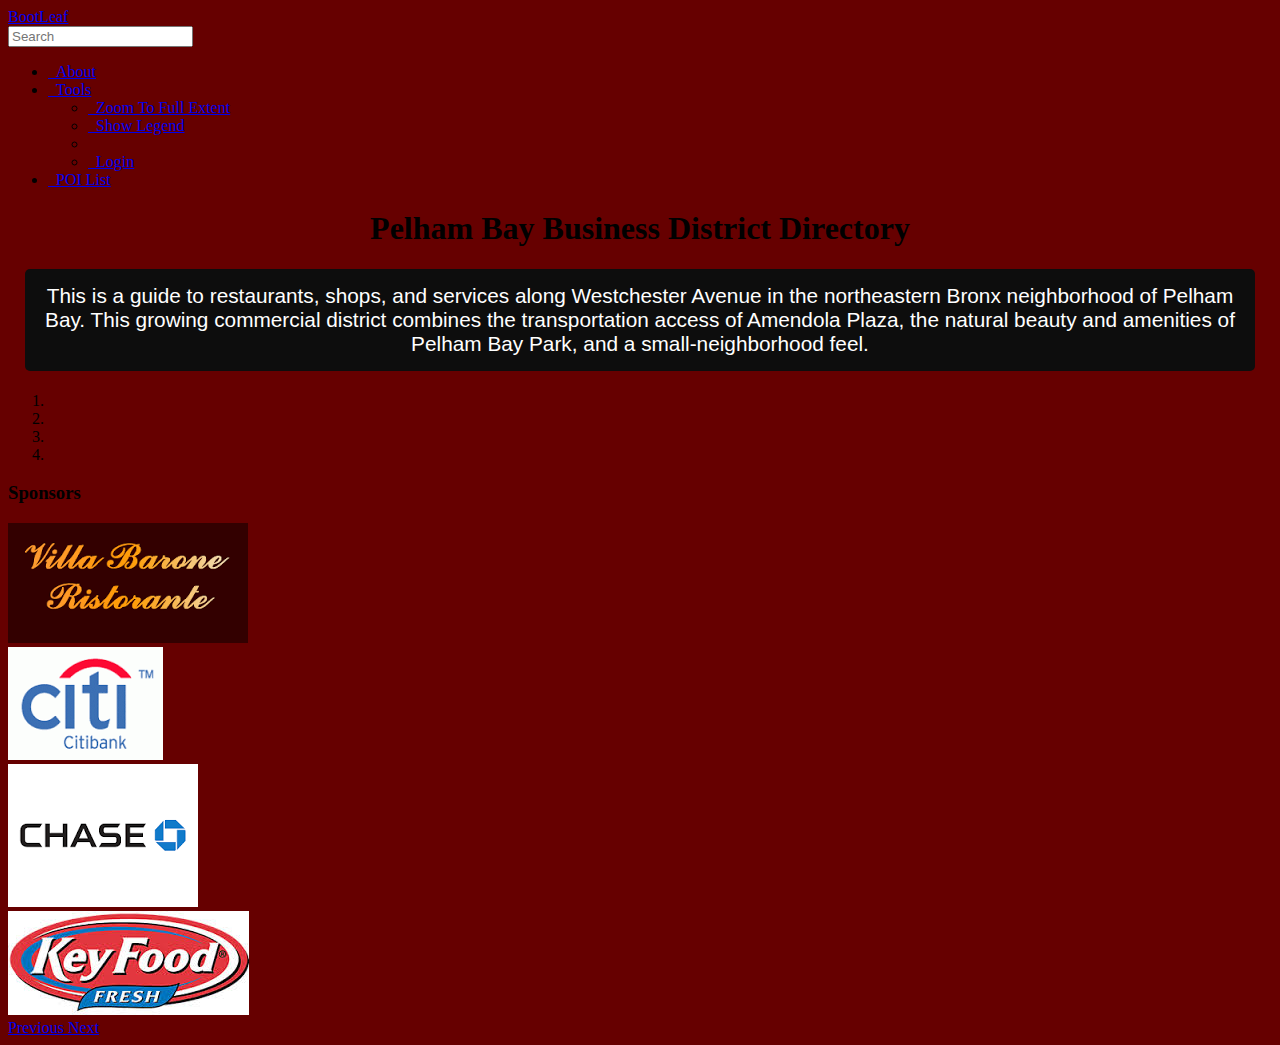
==== index.html @ 9d1e59f5 "File name correct" ====
<!doctype html>
<html lang="en">

<head>
  <meta charset="utf-8">
  <title>Amendola Plaza Redesign</title>
  <meta name="description" content="Pelham Bay Business District">
  <meta name="author" content="SitePoint">
  <!-- <link rel="stylesheet" href="css/styles.css?v=1.0"> -->
  <!--[if lt IE 9]>
  <script src="http://html5shiv.googlecode.com/svn/trunk/html5.js"></script>
  <![endif]-->
  <link rel="stylesheet" href="http://cdn.leafletjs.com/leaflet/v0.7.7/leaflet.css" />
   <style type="text/css">
   <script src="maps.js"></script>
  <link href= "https://maxcdn.bootstrapcdn.com/bootstrap/3.3.6/css/bootstrap.min.css" rel="stylesheet">
   <link rel="stylesheet" href="https://maxcdn.bootstrapcdn.com/bootstrap/3.3.5/css/bootstrap.min.css">
    <link rel="stylesheet" href="https://maxcdn.bootstrapcdn.com/font-awesome/4.4.0/css/font-awesome.min.css">
    <link rel="stylesheet" href="https://cdnjs.cloudflare.com/ajax/libs/leaflet/0.7.7/leaflet.css">
    <link rel="stylesheet" href="https://api.tiles.mapbox.com/mapbox.js/plugins/leaflet-markercluster/v0.4.0/MarkerCluster.css">
    <link rel="stylesheet" href="https://api.tiles.mapbox.com/mapbox.js/plugins/leaflet-markercluster/v0.4.0/MarkerCluster.Default.css">
    <link rel="stylesheet" href="https://api.tiles.mapbox.com/mapbox.js/plugins/leaflet-locatecontrol/v0.43.0/L.Control.Locate.css">
    <link rel="stylesheet" href="assets/leaflet-groupedlayercontrol/leaflet.groupedlayercontrol.css">
    <link rel="stylesheet" href="assets/css/app.css">
/*<link href="https://maxcdn.bootstrapcdn.com/bootswatch/3.3.6/yeti/bootstrap.min.css" rel="stylesheet" integrity="sha384-yxFy3Tt84CcGRj9UI7RA25hoUMpUPoFzcdPtK3hBdNgEGnh9FdKgMVM+lbAZTKN2" crossorigin="anonymous">*/

h1{
  font-size: 400%;
  font-weight: bold;
  color: white;
}

p{
  width: 95%;
  background-color: #0d0d0d;
  color: white;
  border-radius: 5px;
  padding: 15px;
  font-family: sans-serif;
  font-size: 130%;
}

#map {
  width: 100%;
  height: 500px;
  background-color: gray;
}

body{
  background-color: #660000;
}

  </style>
</head>

<body>


 <div class="navbar navbar-inverse navbar-fixed-top" role="navigation">
      <div class="container-fluid">
        <div class="navbar-header">
          <div class="navbar-icon-container">
            <a href="#" class="navbar-icon pull-right visible-xs" id="nav-btn"><i class="fa fa-bars fa-lg white"></i></a>
            <a href="#" class="navbar-icon pull-right visible-xs" id="sidebar-toggle-btn"><i class="fa fa-search fa-lg white"></i></a>
          </div>
          <a class="navbar-brand" href="#">BootLeaf</a>
        </div>
        <div class="navbar-collapse collapse">
          <form class="navbar-form navbar-right" role="search">
            <div class="form-group has-feedback">
                <input id="searchbox" type="text" placeholder="Search" class="form-control">
                <span id="searchicon" class="fa fa-search form-control-feedback"></span>
            </div>
          </form>
          <ul class="nav navbar-nav">
            <li><a href="#" data-toggle="collapse" data-target=".navbar-collapse.in" id="about-btn"><i class="fa fa-question-circle white"></i>&nbsp;&nbsp;About</a></li>
            <li class="dropdown">
              <a id="toolsDrop" href="#" role="button" class="dropdown-toggle" data-toggle="dropdown"><i class="fa fa-globe white"></i>&nbsp;&nbsp;Tools <b class="caret"></b></a>
              <ul class="dropdown-menu">
                <li><a href="#" data-toggle="collapse" data-target=".navbar-collapse.in" id="full-extent-btn"><i class="fa fa-arrows-alt"></i>&nbsp;&nbsp;Zoom To Full Extent</a></li>
                <li><a href="#" data-toggle="collapse" data-target=".navbar-collapse.in" id="legend-btn"><i class="fa fa-picture-o"></i>&nbsp;&nbsp;Show Legend</a></li>
                <li class="divider hidden-xs"></li>
                <li><a href="#" data-toggle="collapse" data-target=".navbar-collapse.in" id="login-btn"><i class="fa fa-user"></i>&nbsp;&nbsp;Login</a></li>
              </ul>
            </li>
            <li class="hidden-xs"><a href="#" data-toggle="collapse" data-target=".navbar-collapse.in" id="list-btn"><i class="fa fa-list white"></i>&nbsp;&nbsp;POI List</a></li>
          </ul>
        </div><!--/.navbar-collapse
      </div>
    </div> -->
<!-- <div id="basic"> -->
<div align = "center">
<!-- <div id="box"> -->

<h1> Pelham Bay Business District Directory </h1>
<p> This is a guide to restaurants, shops, and services along Westchester Avenue in the northeastern Bronx neighborhood of Pelham Bay. This growing commercial district combines the transportation access of Amendola Plaza, the natural beauty and amenities of Pelham Bay Park, and a small-neighborhood feel.
</p>
</div>



<div id="myCarousel" class="carousel slide" data-ride="carousel">
  <!-- Indicators -->
  <ol class="carousel-indicators">
    <li data-target="#myCarousel" data-slide-to="0" class="active"></li>
    <li data-target="#myCarousel" data-slide-to="1"></li>
    <li data-target="#myCarousel" data-slide-to="2"></li>
    <li data-target="#myCarousel" data-slide-to="3"></li>
  </ol>

  <!-- Wrapper for slides -->
  <h3> Sponsors </h3>
  <div class="carousel-inner" role="listbox">
    <div class="item active">
      <img src="img/VillaBarone.png" alt="Villa Barone">
    </div>

    <div class="item">
      <img src="img/citibank.png" alt="Citi Bank">
    </div>

    <div class="item">
      <img src="img/chase.png" alt="Chase Bank">
    </div>

    <div class="item">
      <img src="img/keyfoodlogo.jpg" alt="Key Food">
    </div>
  </div>

  <!-- Left and right controls -->
  <a class="left carousel-control" href="#myCarousel" role="button" data-slide="prev">
    <span class="glyphicon glyphicon-chevron-left" aria-hidden="true"></span>
    <span class="sr-only">Previous</span>
  </a>
  <a class="right carousel-control" href="#myCarousel" role="button" data-slide="next">
    <span class="glyphicon glyphicon-chevron-right" aria-hidden="true"></span>
    <span class="sr-only">Next</span>
  </a>
</div>
  </script>
</body>
</html>
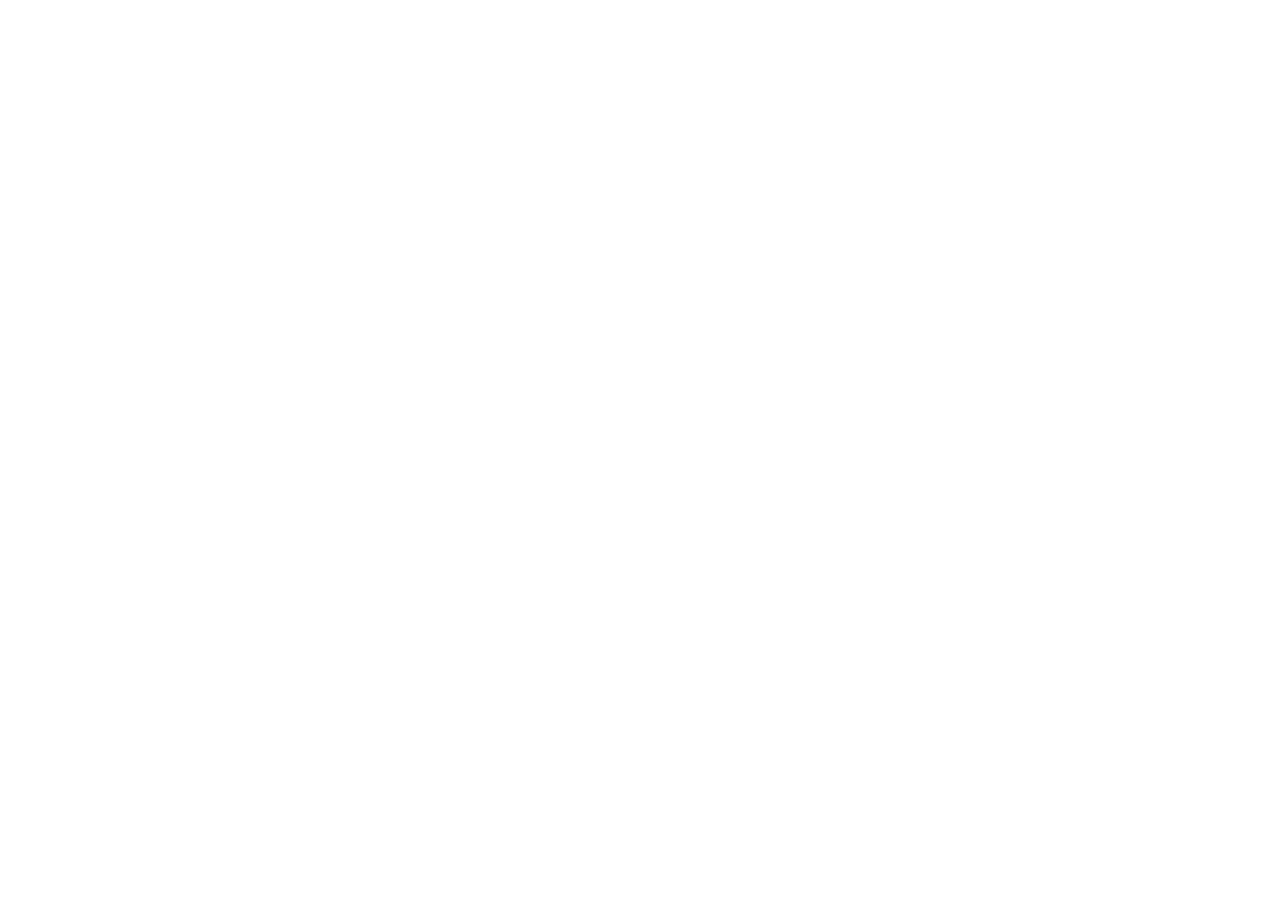
==== commit ce223842: "Split CSS" ====
--- a/index.html
+++ b/index.html
@@ -24,39 +24,12 @@
     <link rel="stylesheet" href="assets/css/app.css">
 /*<link href="https://maxcdn.bootstrapcdn.com/bootswatch/3.3.6/yeti/bootstrap.min.css" rel="stylesheet" integrity="sha384-yxFy3Tt84CcGRj9UI7RA25hoUMpUPoFzcdPtK3hBdNgEGnh9FdKgMVM+lbAZTKN2" crossorigin="anonymous">*/
 
-h1{
-  font-size: 400%;
-  font-weight: bold;
-  color: white;
-}
-
-p{
-  width: 95%;
-  background-color: #0d0d0d;
-  color: white;
-  border-radius: 5px;
-  padding: 15px;
-  font-family: sans-serif;
-  font-size: 130%;
-}
-
-#map {
-  width: 100%;
-  height: 500px;
-  background-color: gray;
-}
-
-body{
-  background-color: #660000;
-}
-
-  </style>
 </head>
 
 <body>
 
 
- <div class="navbar navbar-inverse navbar-fixed-top" role="navigation">
+ <div class="navbar navbar-default navbar-fixed-top" role="navigation">
       <div class="container-fluid">
         <div class="navbar-header">
           <div class="navbar-icon-container">
@@ -112,19 +85,19 @@
   <h3> Sponsors </h3>
   <div class="carousel-inner" role="listbox">
     <div class="item active">
-      <img src="img/VillaBarone.png" alt="Villa Barone">
+      <img src="css/img/VillaBarone.png" alt="Villa Barone">
     </div>
 
     <div class="item">
-      <img src="img/citibank.png" alt="Citi Bank">
+      <img src="css/img/citibank.png" alt="Citi Bank">
     </div>
 
     <div class="item">
-      <img src="img/chase.png" alt="Chase Bank">
+      <img src="css/img/chase.png" alt="Chase Bank">
     </div>
 
     <div class="item">
-      <img src="img/keyfoodlogo.jpg" alt="Key Food">
+      <img src="css/img/keyfoodlogo.jpg" alt="Key Food">
     </div>
   </div>
 
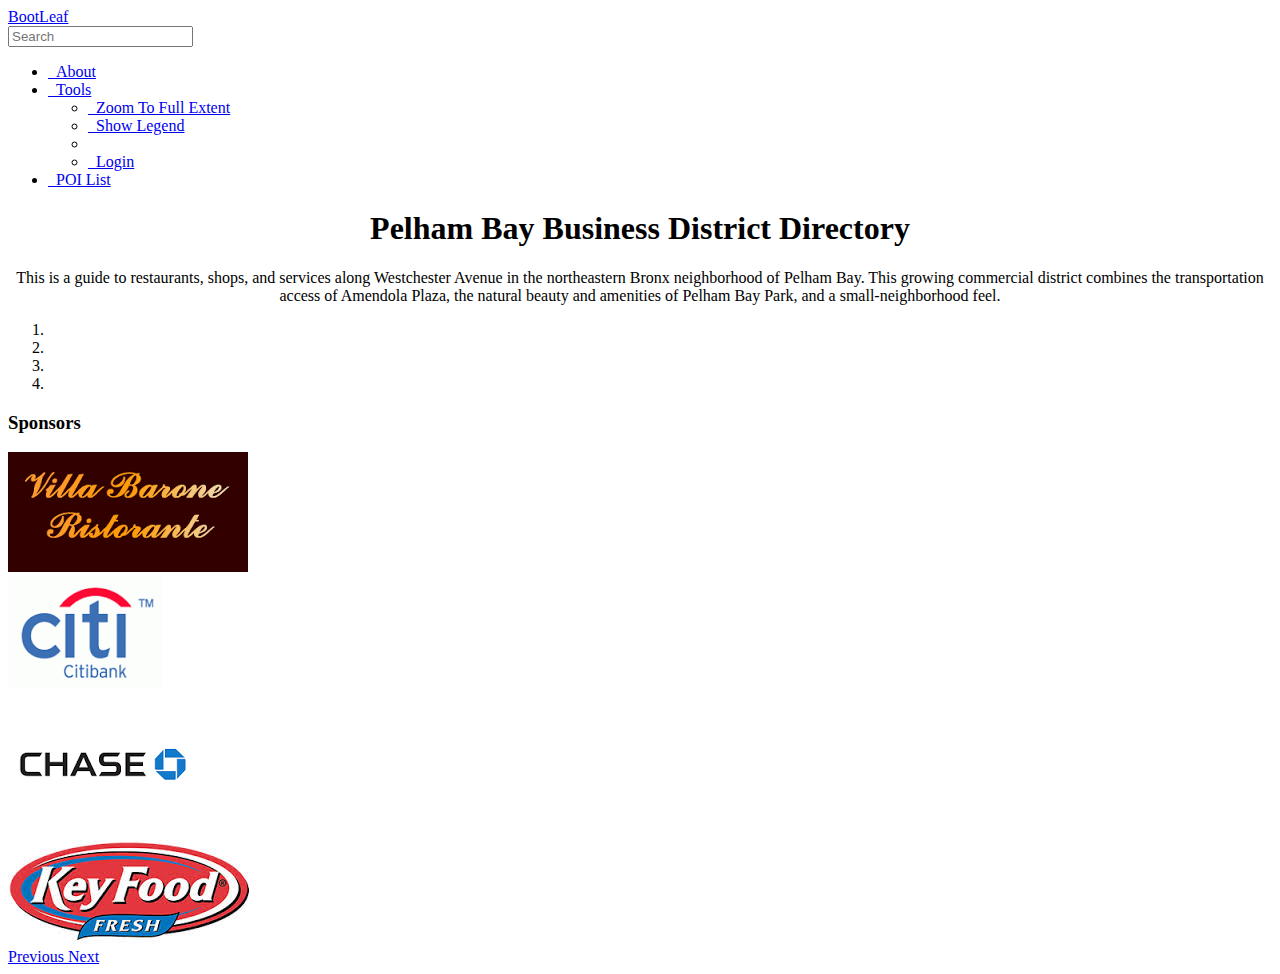
==== commit 578f4ad1: "Style" ====
--- a/index.html
+++ b/index.html
@@ -2,6 +2,7 @@
 <html lang="en">
 
 <head>
+<styl>
   <meta charset="utf-8">
   <title>Amendola Plaza Redesign</title>
   <meta name="description" content="Pelham Bay Business District">
@@ -22,12 +23,10 @@
     <link rel="stylesheet" href="https://api.tiles.mapbox.com/mapbox.js/plugins/leaflet-locatecontrol/v0.43.0/L.Control.Locate.css">
     <link rel="stylesheet" href="assets/leaflet-groupedlayercontrol/leaflet.groupedlayercontrol.css">
     <link rel="stylesheet" href="assets/css/app.css">
-/*<link href="https://maxcdn.bootstrapcdn.com/bootswatch/3.3.6/yeti/bootstrap.min.css" rel="stylesheet" integrity="sha384-yxFy3Tt84CcGRj9UI7RA25hoUMpUPoFzcdPtK3hBdNgEGnh9FdKgMVM+lbAZTKN2" crossorigin="anonymous">*/
-
+    </style>
 </head>
 
 <body>
-
 
  <div class="navbar navbar-default navbar-fixed-top" role="navigation">
       <div class="container-fluid">
@@ -69,8 +68,6 @@
 <p> This is a guide to restaurants, shops, and services along Westchester Avenue in the northeastern Bronx neighborhood of Pelham Bay. This growing commercial district combines the transportation access of Amendola Plaza, the natural beauty and amenities of Pelham Bay Park, and a small-neighborhood feel.
 </p>
 </div>
-
-
 
 <div id="myCarousel" class="carousel slide" data-ride="carousel">
   <!-- Indicators -->
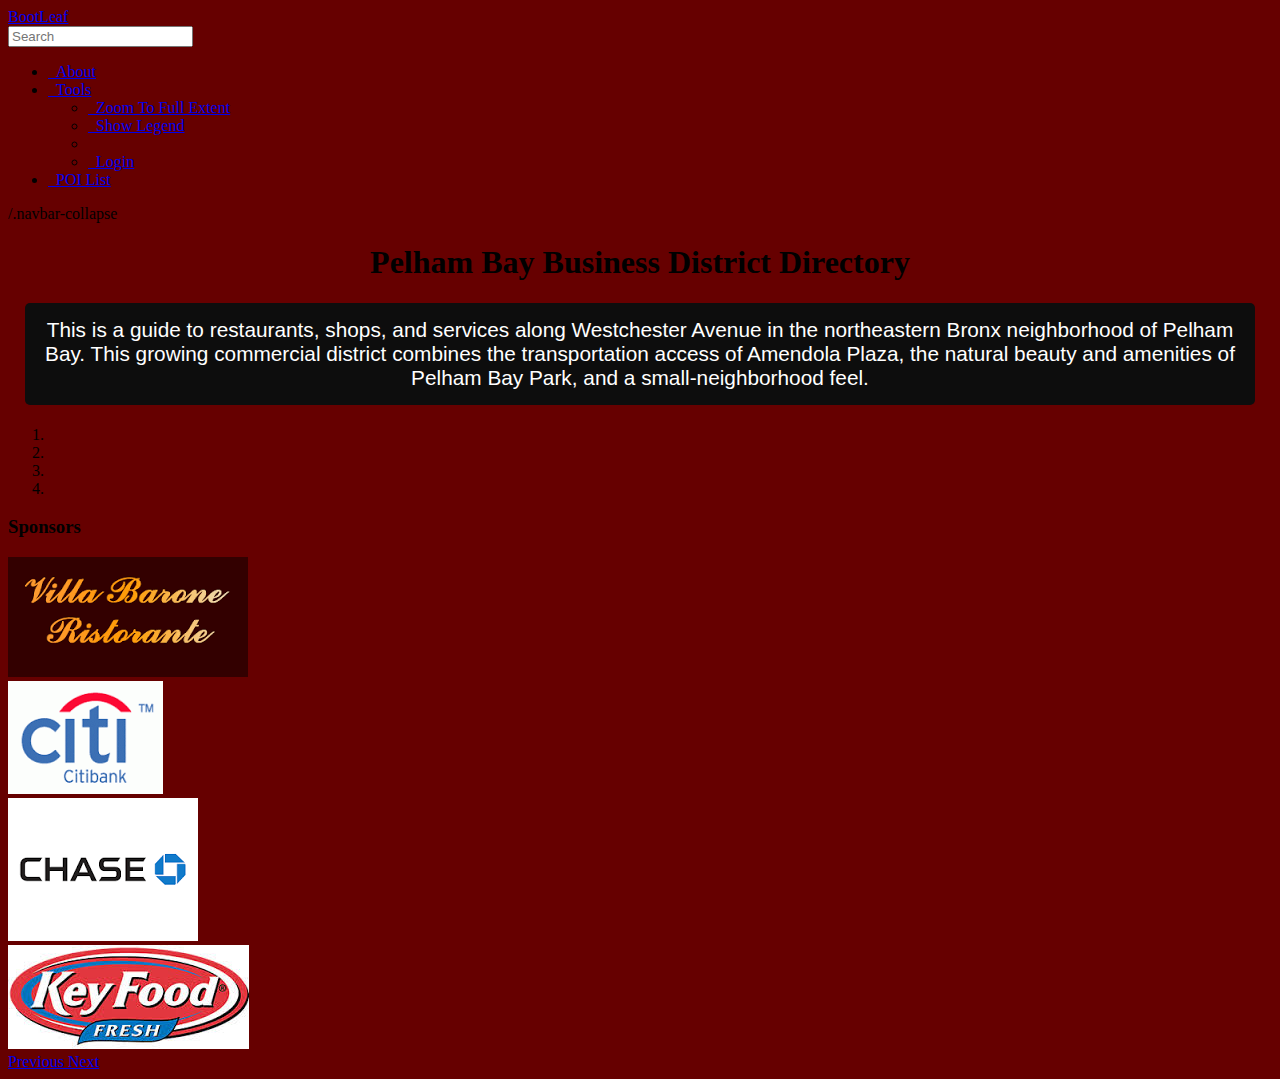
==== commit 9c091efb: "div" ====
--- a/index.html
+++ b/index.html
@@ -12,6 +12,7 @@
   <script src="http://html5shiv.googlecode.com/svn/trunk/html5.js"></script>
   <![endif]-->
   <link rel="stylesheet" href="http://cdn.leafletjs.com/leaflet/v0.7.7/leaflet.css" />
+  <link rel="stylesheet" type="text/css" href="css/css.css">
    <style type="text/css">
    <script src="maps.js"></script>
   <link href= "https://maxcdn.bootstrapcdn.com/bootstrap/3.3.6/css/bootstrap.min.css" rel="stylesheet">
@@ -57,9 +58,9 @@
             </li>
             <li class="hidden-xs"><a href="#" data-toggle="collapse" data-target=".navbar-collapse.in" id="list-btn"><i class="fa fa-list white"></i>&nbsp;&nbsp;POI List</a></li>
           </ul>
-        </div><!--/.navbar-collapse
+        </div>/.navbar-collapse
       </div>
-    </div> -->
+    </div> 
 <!-- <div id="basic"> -->
 <div align = "center">
 <!-- <div id="box"> -->
--- a/css/css.css
+++ b/css/css.css
@@ -0,0 +1,29 @@
+<style type="text/css">
+
+h1{
+  font-size: 400%;
+  font-weight: bold;
+  color: white;
+}
+
+p{
+  width: 95%;
+  background-color: #0d0d0d;
+  color: white;
+  border-radius: 5px;
+  padding: 15px;
+  font-family: sans-serif;
+  font-size: 130%;
+}
+
+#map {
+  width: 100%;
+  height: 500px;
+  background-color: gray;
+}
+
+body{
+  background-color: #660000;
+}
+
+  </style>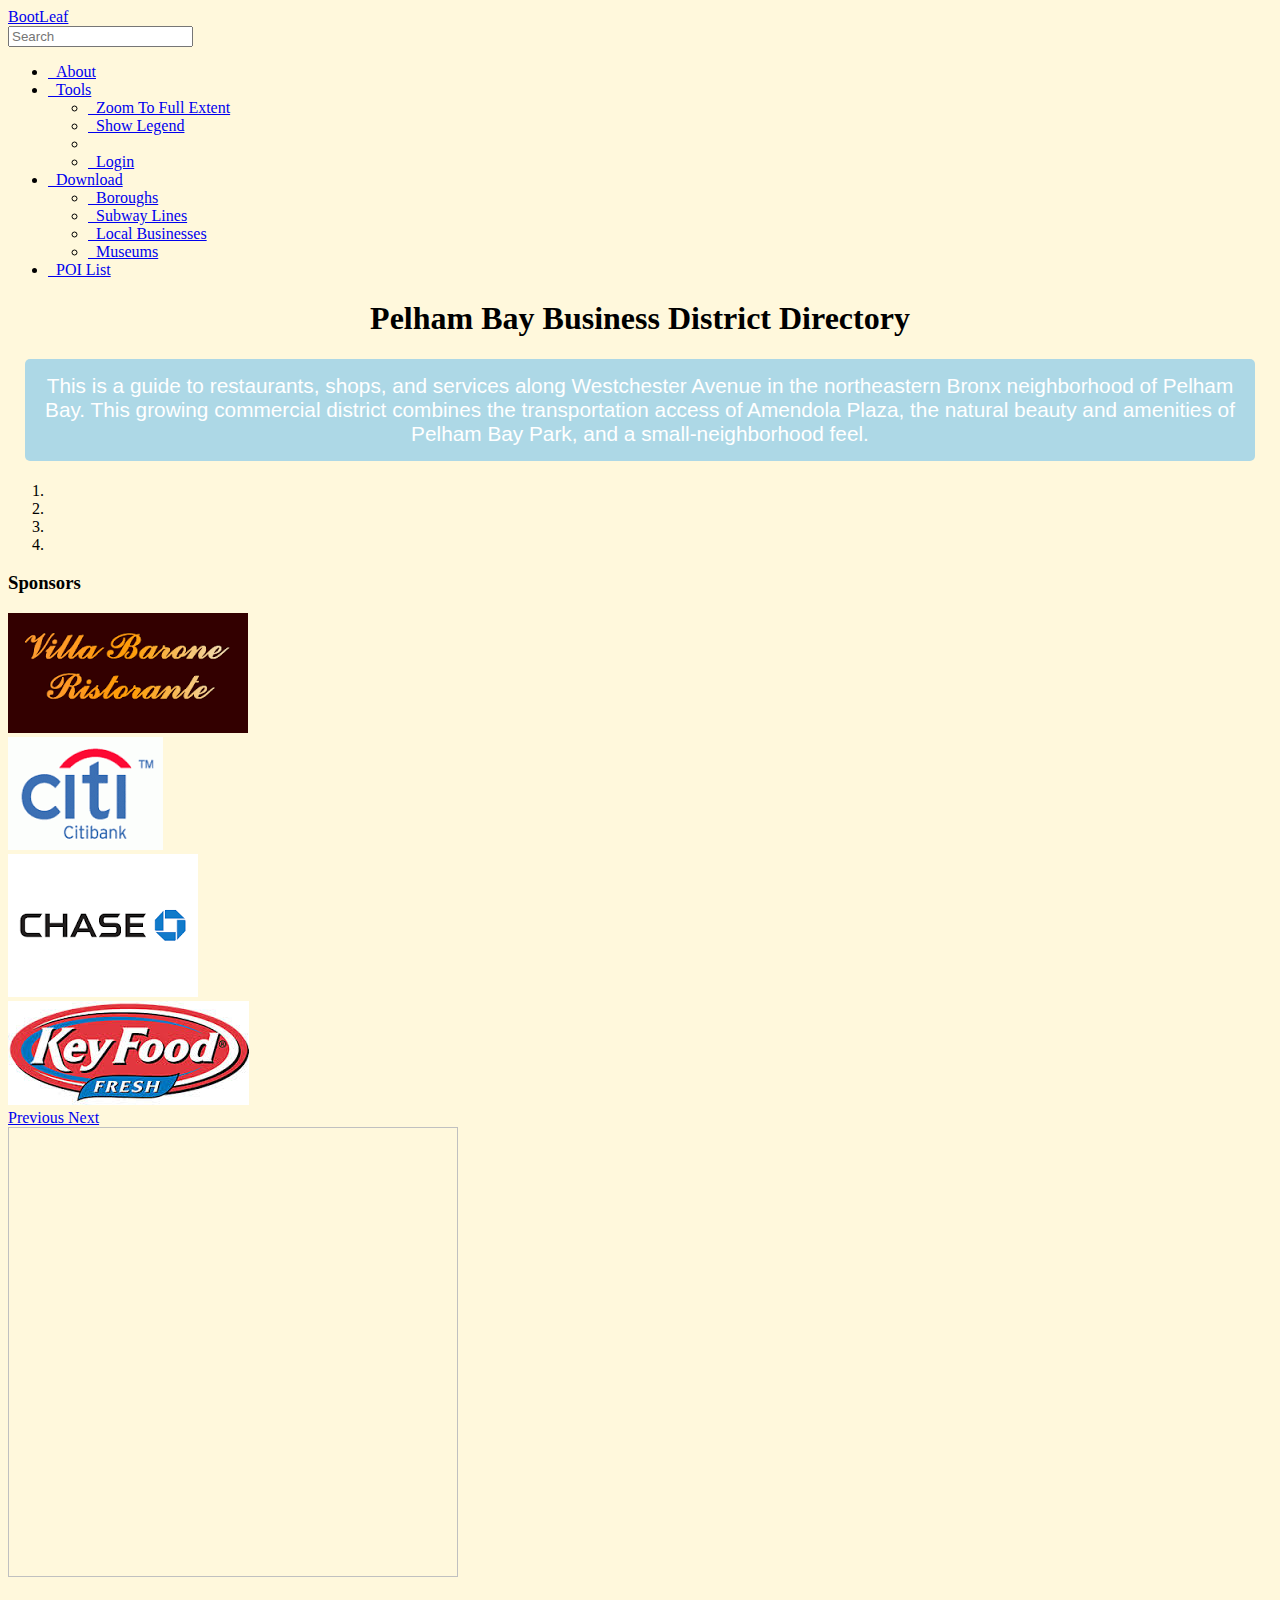
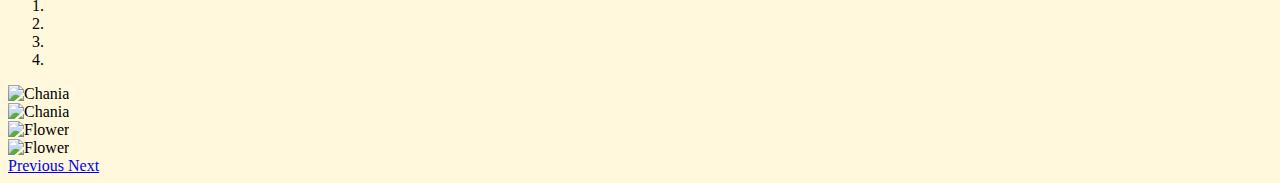
==== commit 75177a1d: "carousel and navbar" ====
--- a/index.html
+++ b/index.html
@@ -29,7 +29,49 @@
 
 <body>
 
- <div class="navbar navbar-default navbar-fixed-top" role="navigation">
+ <div class="navbar navbar-inverse navbar-fixed-top" role="navigation">
+      <div class="container-fluid">
+        <div class="navbar-header">
+          <div class="navbar-icon-container">
+            <a href="#" class="navbar-icon pull-right visible-xs" id="nav-btn"><i class="fa fa-bars fa-lg white"></i></a>
+            <a href="#" class="navbar-icon pull-right visible-xs" id="sidebar-toggle-btn"><i class="fa fa-search fa-lg white"></i></a>
+          </div>
+          <a class="navbar-brand" href="#">BootLeaf</a>
+        </div>
+        <div class="navbar-collapse collapse">
+          <form class="navbar-form navbar-right" role="search">
+            <div class="form-group has-feedback">
+                <input id="searchbox" type="text" placeholder="Search" class="form-control">
+                <span id="searchicon" class="fa fa-search form-control-feedback"></span>
+            </div>
+          </form>
+          <ul class="nav navbar-nav">
+            <li><a href="#" data-toggle="collapse" data-target=".navbar-collapse.in" id="about-btn"><i class="fa fa-question-circle white"></i>&nbsp;&nbsp;About</a></li>
+            <li class="dropdown">
+              <a id="toolsDrop" href="#" role="button" class="dropdown-toggle" data-toggle="dropdown"><i class="fa fa-globe white"></i>&nbsp;&nbsp;Tools <b class="caret"></b></a>
+              <ul class="dropdown-menu">
+                <li><a href="#" data-toggle="collapse" data-target=".navbar-collapse.in" id="full-extent-btn"><i class="fa fa-arrows-alt"></i>&nbsp;&nbsp;Zoom To Full Extent</a></li>
+                <li><a href="#" data-toggle="collapse" data-target=".navbar-collapse.in" id="legend-btn"><i class="fa fa-picture-o"></i>&nbsp;&nbsp;Show Legend</a></li>
+                <li class="divider hidden-xs"></li>
+                <li><a href="#" data-toggle="collapse" data-target=".navbar-collapse.in" id="login-btn"><i class="fa fa-user"></i>&nbsp;&nbsp;Login</a></li>
+              </ul>
+            </li>
+            <li class="dropdown">
+                <a class="dropdown-toggle" id="downloadDrop" href="#" role="button" data-toggle="dropdown"><i class="fa fa-cloud-download white"></i>&nbsp;&nbsp;Download <b class="caret"></b></a>
+                <ul class="dropdown-menu">
+                  <li><a href="data/boroughs.geojson" download="boroughs.geojson" target="_blank" data-toggle="collapse" data-target=".navbar-collapse.in"><i class="fa fa-download"></i>&nbsp;&nbsp;Boroughs</a></li>
+                  <li><a href="data/subways.geojson" download="subways.geojson" target="_blank" data-toggle="collapse" data-target=".navbar-collapse.in"><i class="fa fa-download"></i>&nbsp;&nbsp;Subway Lines</a></li>
+                  <li><a href="maps.geojson" download="maps.geojson" target="_blank" data-toggle="collapse" data-target=".navbar-collapse.in"><i class="fa fa-download"></i>&nbsp;&nbsp;Local Businesses</a></li>
+                  <li><a href="data/DOITT_MUSEUM_01_13SEPT2010.geojson" download="museums.geojson" target="_blank" data-toggle="collapse" data-target=".navbar-collapse.in"><i class="fa fa-download"></i>&nbsp;&nbsp;Museums</a></li>
+                </ul>
+            </li>
+            <li class="hidden-xs"><a href="#" data-toggle="collapse" data-target=".navbar-collapse.in" id="list-btn"><i class="fa fa-list white"></i>&nbsp;&nbsp;POI List</a></li>
+          </ul>
+        </div><!--/.navbar-collapse -->
+      </div>
+    </div>
+<!-- <div id="basic"> -->
+ <!-- <div class="navbar navbar-default navbar-fixed-top" role="navigation">
       <div class="container-fluid">
         <div class="navbar-header">
           <div class="navbar-icon-container">
@@ -60,7 +102,7 @@
           </ul>
         </div>/.navbar-collapse
       </div>
-    </div> 
+    </div>  -->
 <!-- <div id="basic"> -->
 <div align = "center">
 <!-- <div id="box"> -->
@@ -109,6 +151,49 @@
     <span class="sr-only">Next</span>
   </a>
 </div>
+
+
+<img crossorigin="anonymous" a href="img/PBbanner" class="mw-mmv-final-image mw-mmv-dialog-is-open" alt="" width="450" height="450" style="">
+
+<div id="myCarousel" class="carousel slide" data-ride="carousel">
+  <!-- Indicators -->
+  <ol class="carousel-indicators">
+    <li data-target="#myCarousel" data-slide-to="0" class="active"></li>
+    <li data-target="#myCarousel" data-slide-to="1"></li>
+    <li data-target="#myCarousel" data-slide-to="2"></li>
+    <li data-target="#myCarousel" data-slide-to="3"></li>
+  </ol>
+
+  <!-- Wrapper for slides -->
+  <div class="carousel-inner" role="listbox">
+    <div class="item active">
+      <img src="img_chania.jpg" alt="Chania">
+    </div>
+
+    <div class="item">
+      <img src="img_chania2.jpg" alt="Chania">
+    </div>
+
+    <div class="item">
+      <img src="img_flower.jpg" alt="Flower">
+    </div>
+
+    <div class="item">
+      <img src="img_flower2.jpg" alt="Flower">
+    </div>
+  </div>
+
+  <!-- Left and right controls -->
+  <a class="left carousel-control" href="#myCarousel" role="button" data-slide="prev">
+    <span class="glyphicon glyphicon-chevron-left" aria-hidden="true"></span>
+    <span class="sr-only">Previous</span>
+  </a>
+  <a class="right carousel-control" href="#myCarousel" role="button" data-slide="next">
+    <span class="glyphicon glyphicon-chevron-right" aria-hidden="true"></span>
+    <span class="sr-only">Next</span>
+  </a>
+</div>
+
   </script>
 </body>
 </html>
--- a/css/css.css
+++ b/css/css.css
@@ -8,7 +8,7 @@
 
 p{
   width: 95%;
-  background-color: #0d0d0d;
+  background-color: #ADD8E6;
   color: white;
   border-radius: 5px;
   padding: 15px;
@@ -23,7 +23,7 @@
 }
 
 body{
-  background-color: #660000;
+  background-color: #FFF8DC;
 }
 
   </style>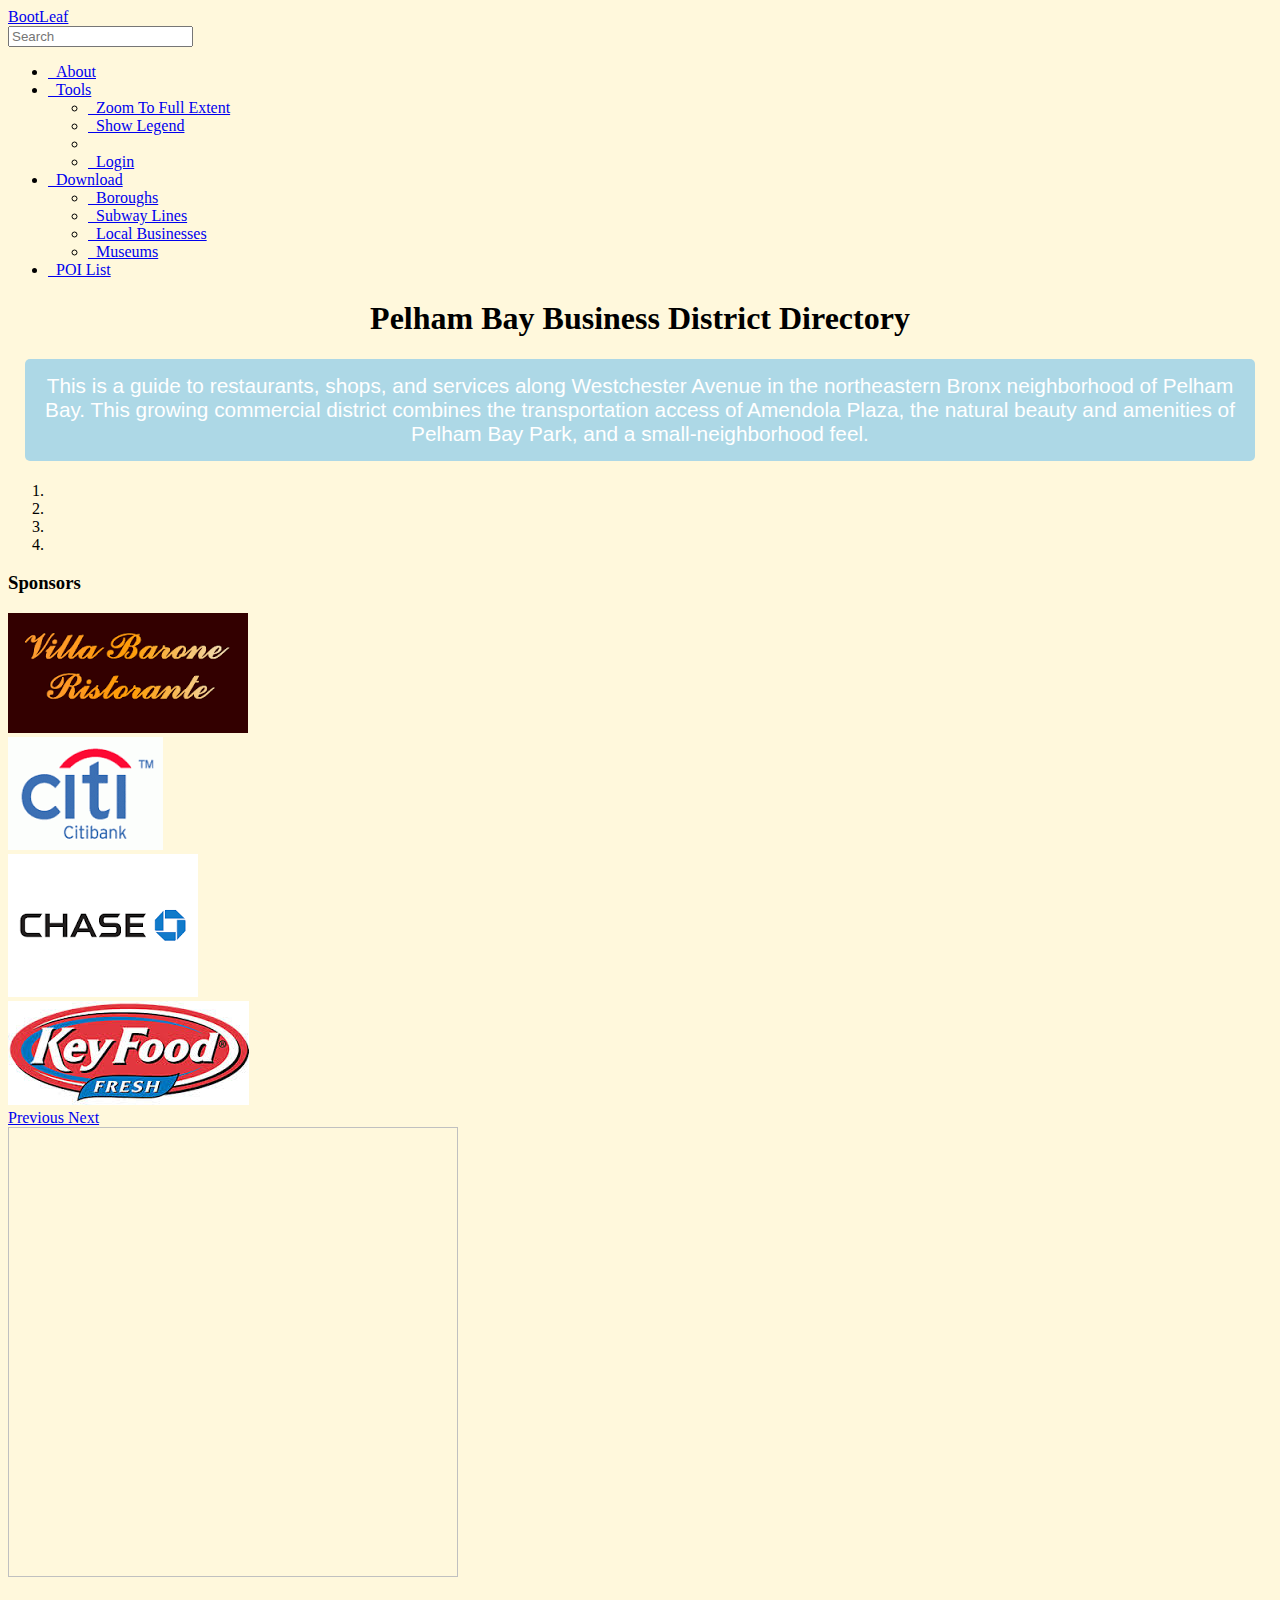
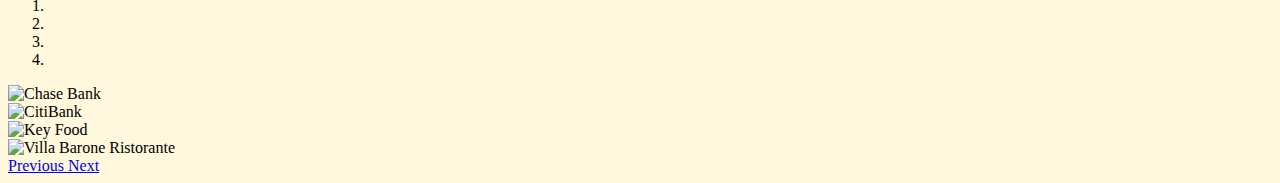
==== commit 870f705c: "Replace images" ====
--- a/index.html
+++ b/index.html
@@ -167,19 +167,19 @@
   <!-- Wrapper for slides -->
   <div class="carousel-inner" role="listbox">
     <div class="item active">
-      <img src="img_chania.jpg" alt="Chania">
+      <img src="chase.png" alt="Chase Bank">
     </div>
 
     <div class="item">
-      <img src="img_chania2.jpg" alt="Chania">
+      <img src="citibank.png" alt="CitiBank">
     </div>
 
     <div class="item">
-      <img src="img_flower.jpg" alt="Flower">
+      <img src="keyfoodlogo.jpg" alt="Key Food">
     </div>
 
     <div class="item">
-      <img src="img_flower2.jpg" alt="Flower">
+      <img src="VillaBarone.png" alt="Villa Barone Ristorante">
     </div>
   </div>
 
